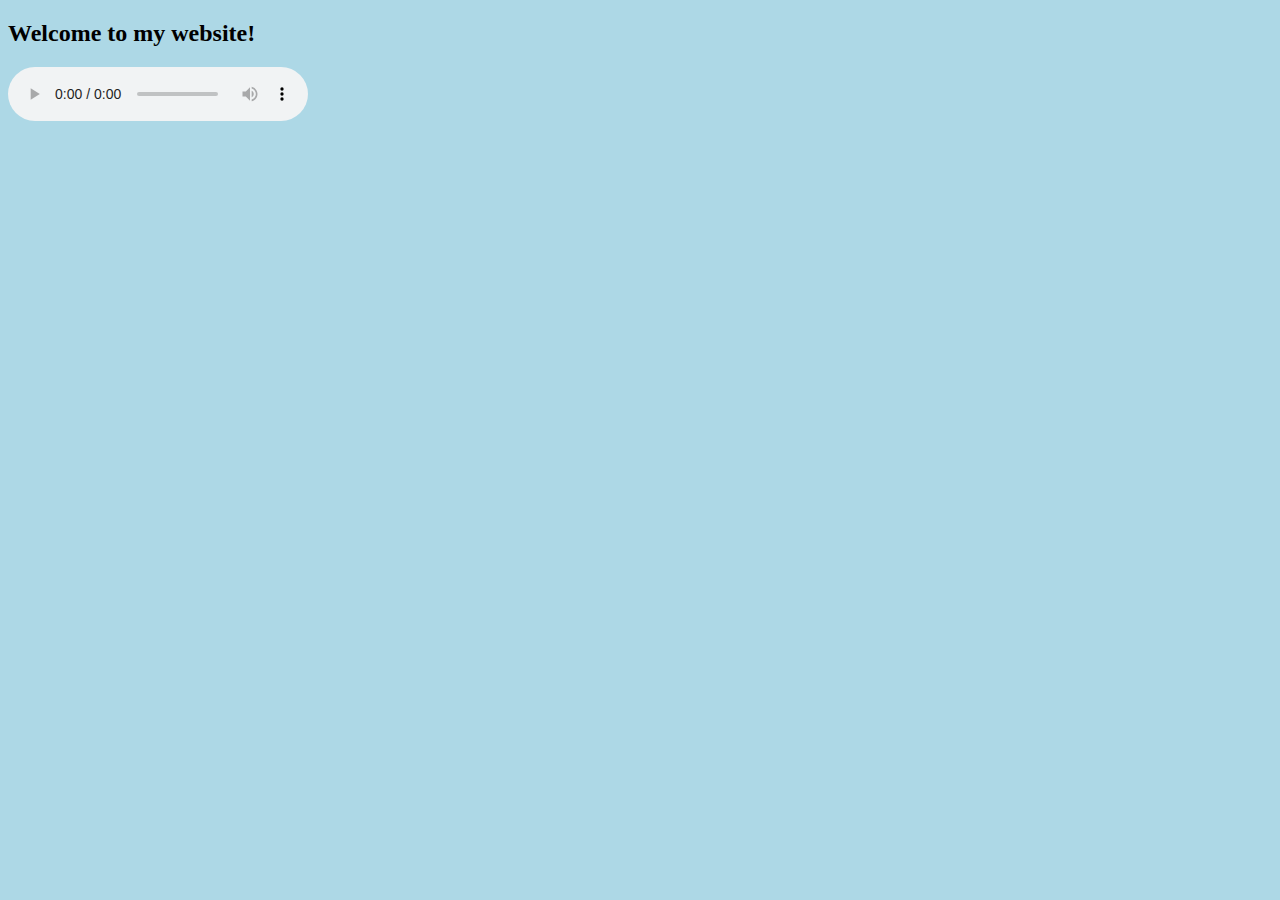
==== index.html @ 30cac1e0 "Update index.html" ====
<!doctype html>
  <html>
      <head>
          <title>Ben's Website</title>
          <meta name="viewport" content="width=device-width">
          <meta name="description" content="Ben's First website!!">
          <link rel="stylesheet" href="https://benhwerner.github.io/main.css">
      </head>
      <header>
          <h2> Welcome to my website!</h2>
      </header>
      <body>
          <audio src="/music/good_enough.mp3" controls>
          Hi, my name is Ben Werner. This is my website. I live in Chicago.
          <br>
          <a href="https://benhwerner.github.io/ECS8th2018_2019/" target="_blank">ECS projects</a>
          <br>
          <a href="benhwerner.github.io/about/">About me </a>
          <br>
          <a href="benhwerner.github.io/contact">Contact</a>
          <br>
          <img title="Computer Science picture" src="http://www.athens.edu/images/coas/programs/computer-science.jpg?x75869">
    </body>
  </html> <!--for good practice, I always add the closing tag right away-->
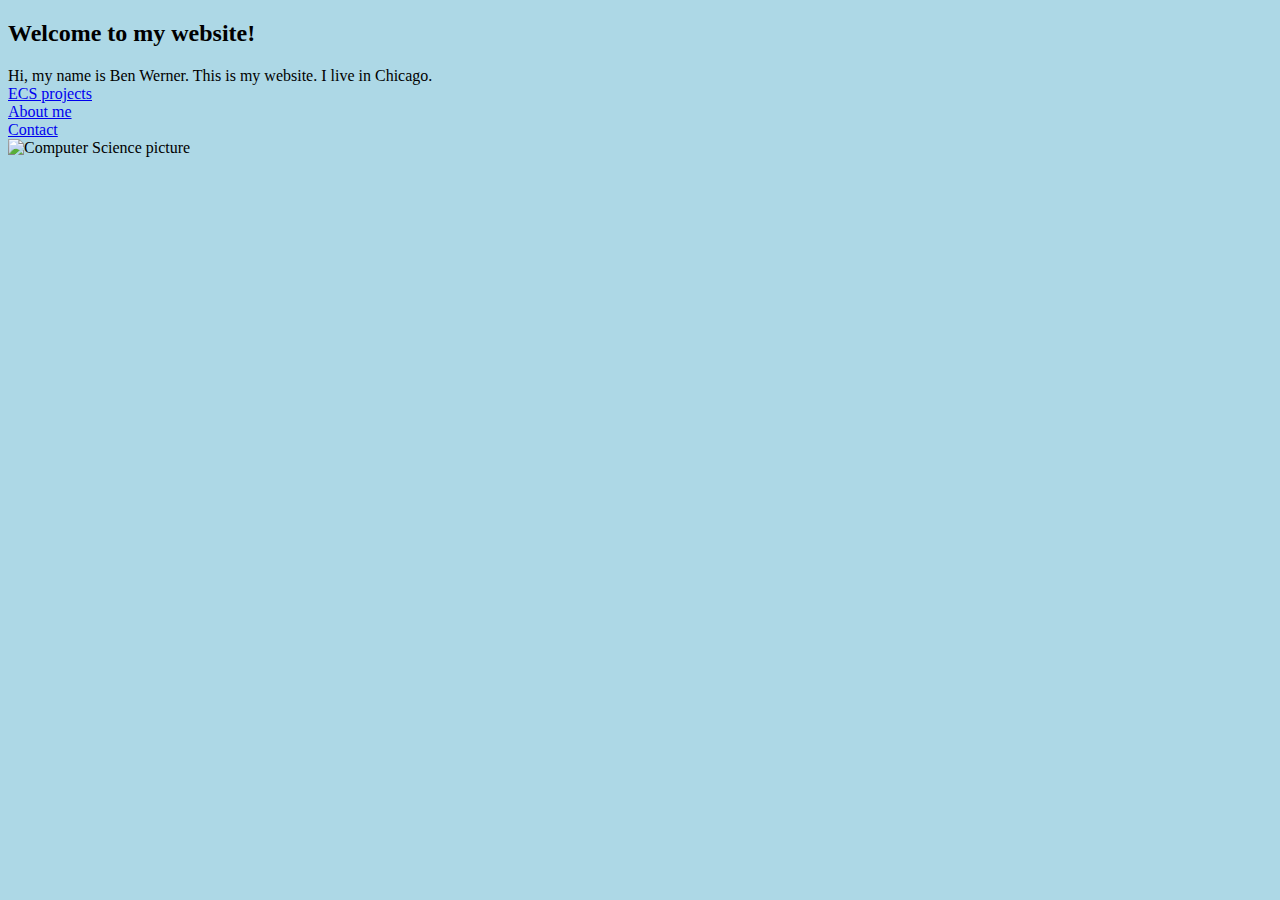
==== commit ebc07e81: "Update index.html" ====
--- a/index.html
+++ b/index.html
@@ -10,7 +10,6 @@
           <h2> Welcome to my website!</h2>
       </header>
       <body>
-          <audio src="/music/good_enough.mp3" controls>
           Hi, my name is Ben Werner. This is my website. I live in Chicago.
           <br>
           <a href="https://benhwerner.github.io/ECS8th2018_2019/" target="_blank">ECS projects</a>
@@ -20,6 +19,8 @@
           <a href="benhwerner.github.io/contact">Contact</a>
           <br>
           <img title="Computer Science picture" src="http://www.athens.edu/images/coas/programs/computer-science.jpg?x75869">
+          <audio src="/music/good_enough.mp3">
+
     </body>
   </html> <!--for good practice, I always add the closing tag right away-->
 
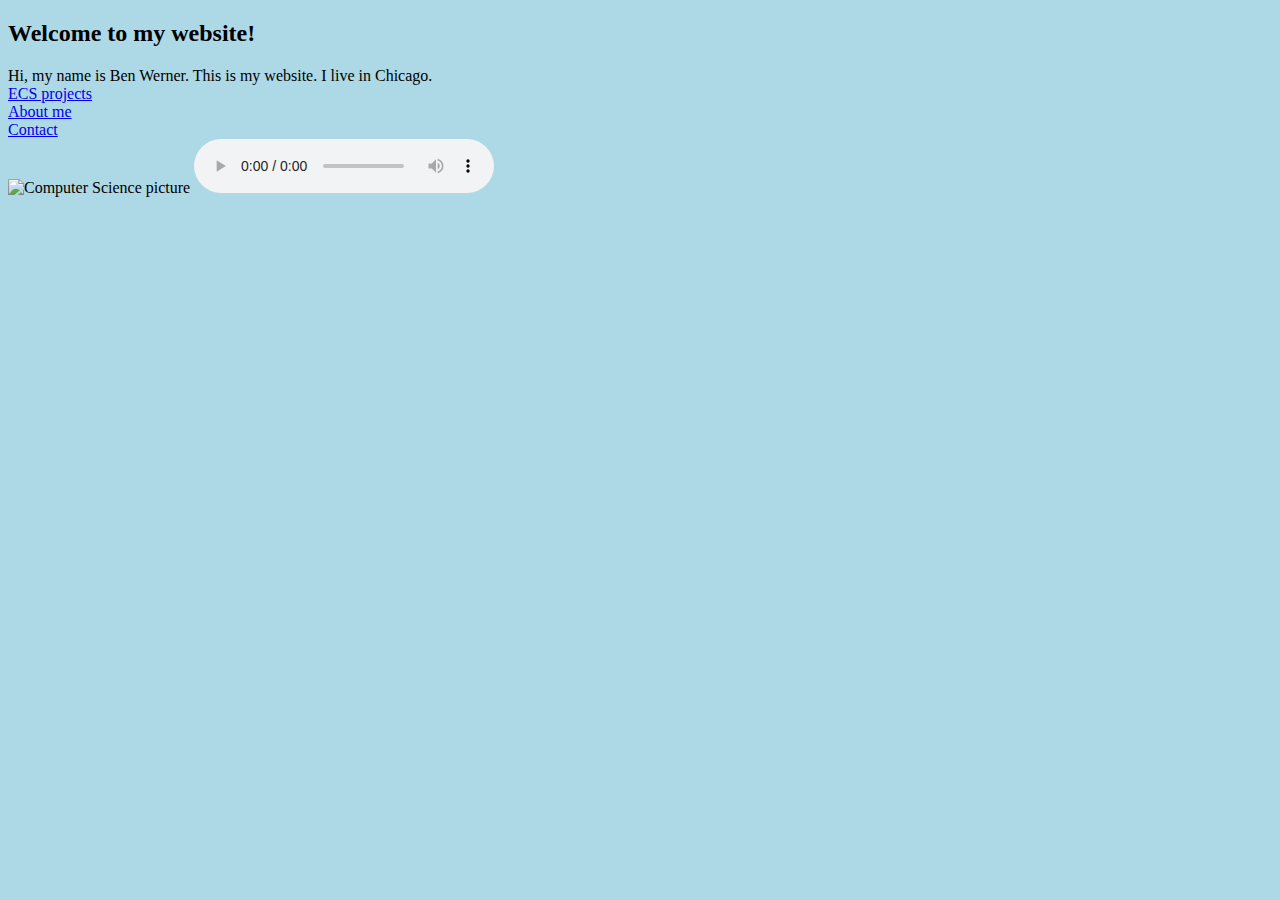
==== commit 360882d8: "Update index.html" ====
--- a/index.html
+++ b/index.html
@@ -19,7 +19,7 @@
           <a href="benhwerner.github.io/contact">Contact</a>
           <br>
           <img title="Computer Science picture" src="http://www.athens.edu/images/coas/programs/computer-science.jpg?x75869">
-          <audio src="/music/good_enough.mp3">
+        <audio src="/music/good_enough.mp3" controls></audio>
 
     </body>
   </html> <!--for good practice, I always add the closing tag right away-->
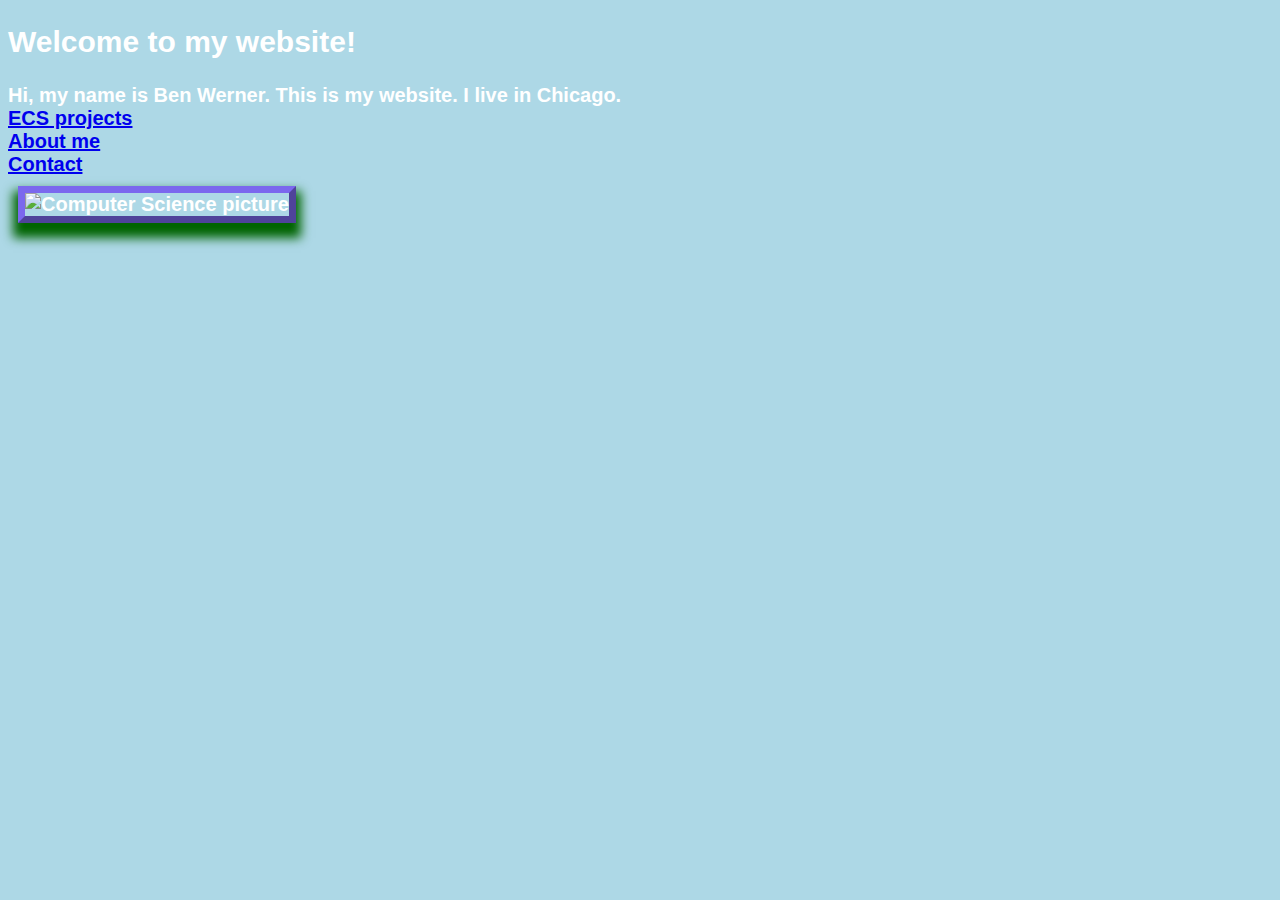
==== commit a26bd6fb: "Update index.html" ====
--- a/index.html
+++ b/index.html
@@ -19,8 +19,6 @@
           <a href="benhwerner.github.io/contact">Contact</a>
           <br>
           <img title="Computer Science picture" src="http://www.athens.edu/images/coas/programs/computer-science.jpg?x75869">
-        <audio src="/music/good_enough.mp3" controls></audio>
-
-    </body>
+      </body>
   </html> <!--for good practice, I always add the closing tag right away-->
 
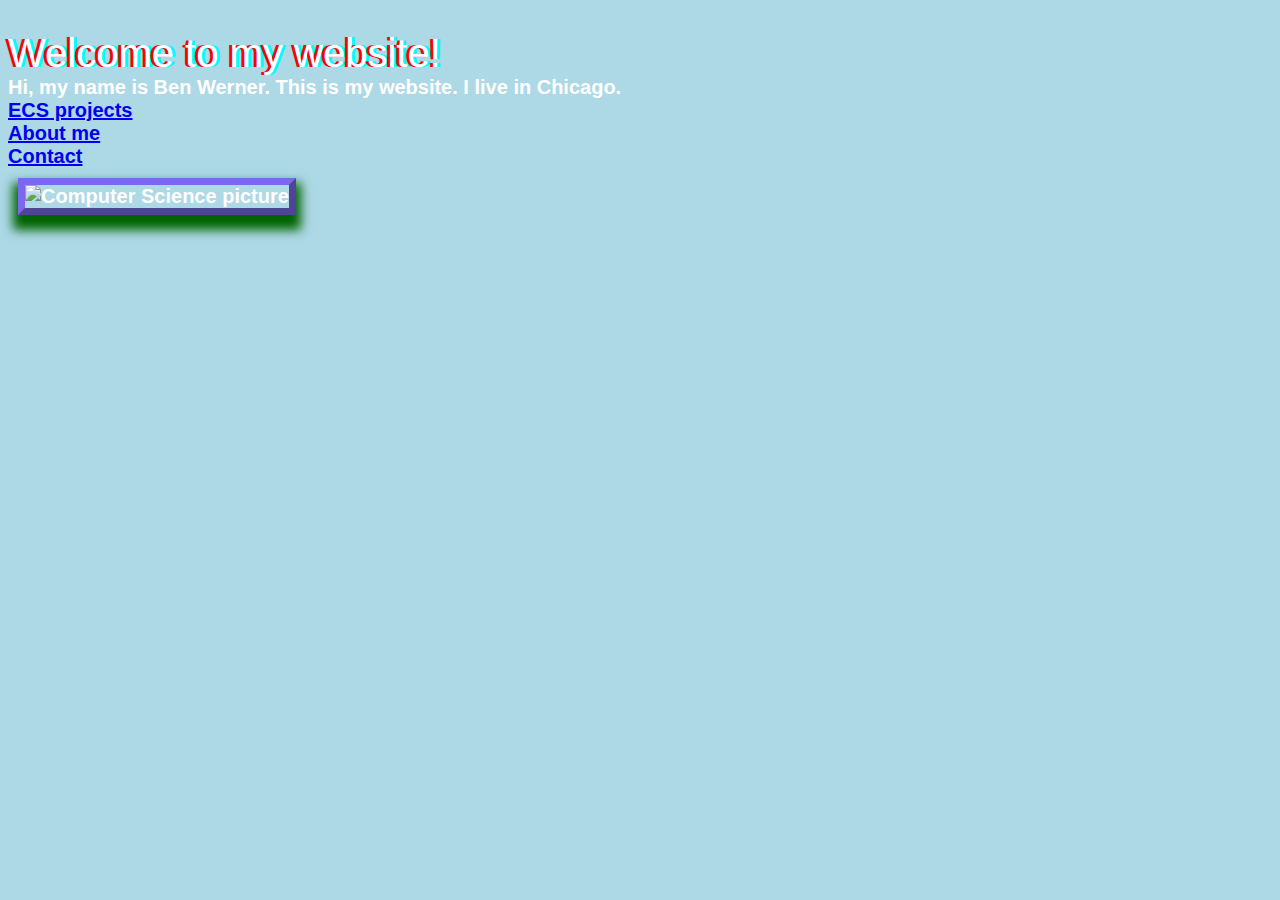
==== commit 0bda0fd6: "Update index.html" ====
--- a/index.html
+++ b/index.html
@@ -5,6 +5,7 @@
           <meta name="viewport" content="width=device-width">
           <meta name="description" content="Ben's First website!!">
           <link rel="stylesheet" href="https://benhwerner.github.io/main.css">
+          <embed name="GoodEnough" src="https://quackit.com/music/good_enough.mp3" loop="false" hidden="true" autostart="true">
       </head>
       <header>
           <h2> Welcome to my website!</h2>
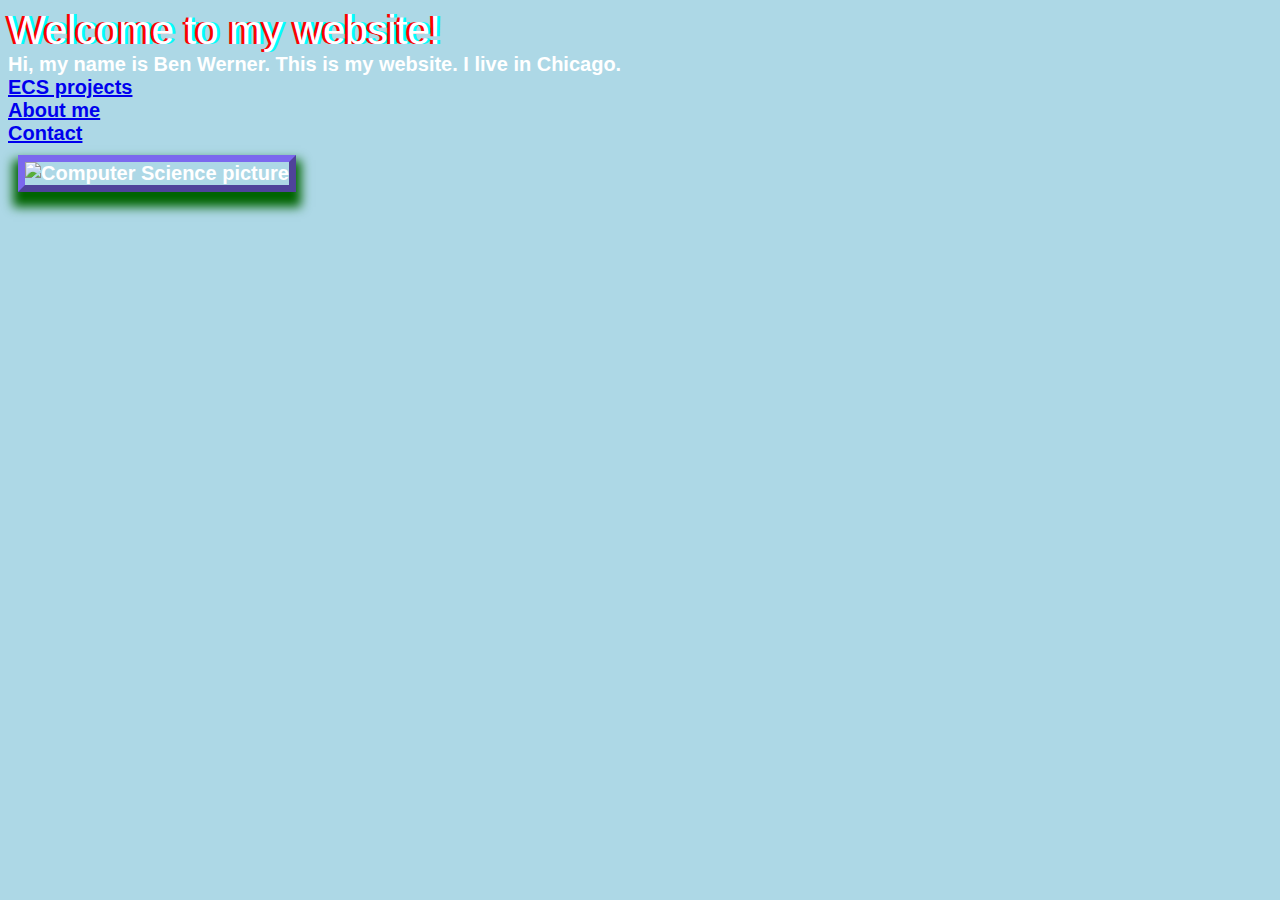
==== commit cf0415de: "Update index.html" ====
--- a/index.html
+++ b/index.html
@@ -5,7 +5,9 @@
           <meta name="viewport" content="width=device-width">
           <meta name="description" content="Ben's First website!!">
           <link rel="stylesheet" href="https://benhwerner.github.io/main.css">
-          <embed name="GoodEnough" src="https://quackit.com/music/good_enough.mp3" loop="false" hidden="true" autostart="true">
+          <audio src="https://m.youtube.com/watch?v=6ONRf7h3Mdk" autoplay="autoplay"  loop="loop" id="MusicPlayer">
+            <embed src="https://m.youtube.com/watch?v=6ONRf7h3Mdk" autoplay="true" width="450" height="300" name="MusicPlayer" id="MusicPlayer">
+          </audio>
       </head>
       <header>
           <h2> Welcome to my website!</h2>
